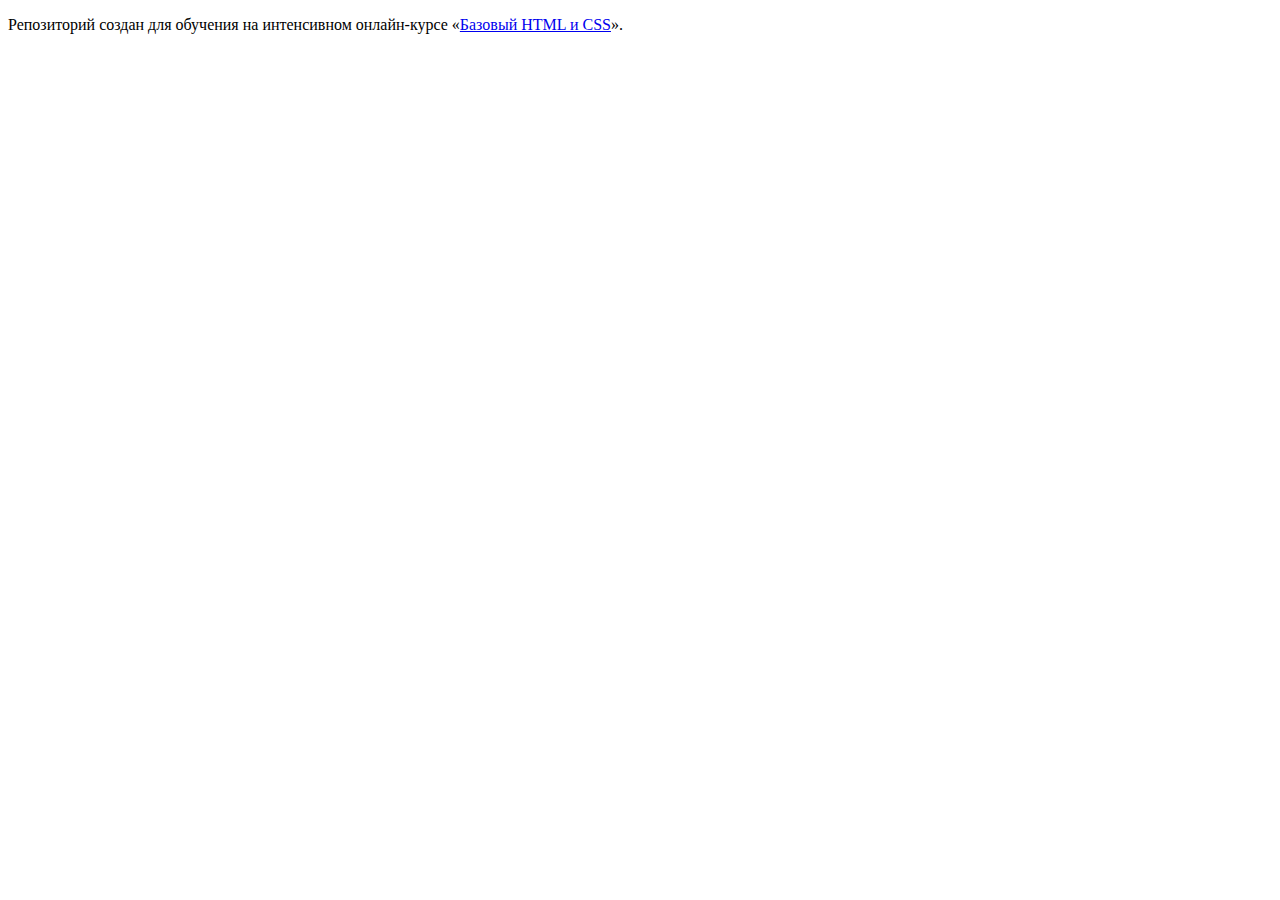
==== index.html @ 44190266 ":hatching_chick:" ====
<!DOCTYPE html>
<html lang="ru">
  <head>
    <meta charset="utf-8">
    <title>HTML Academy: Техномарт</title>
  </head>
  <body>

    <p>Репозиторий создан для обучения на интенсивном онлайн‑курсе «<a href="https://htmlacademy.ru/intensive/htmlcss">Базовый HTML и CSS</a>».</p>

  </body>
</html>
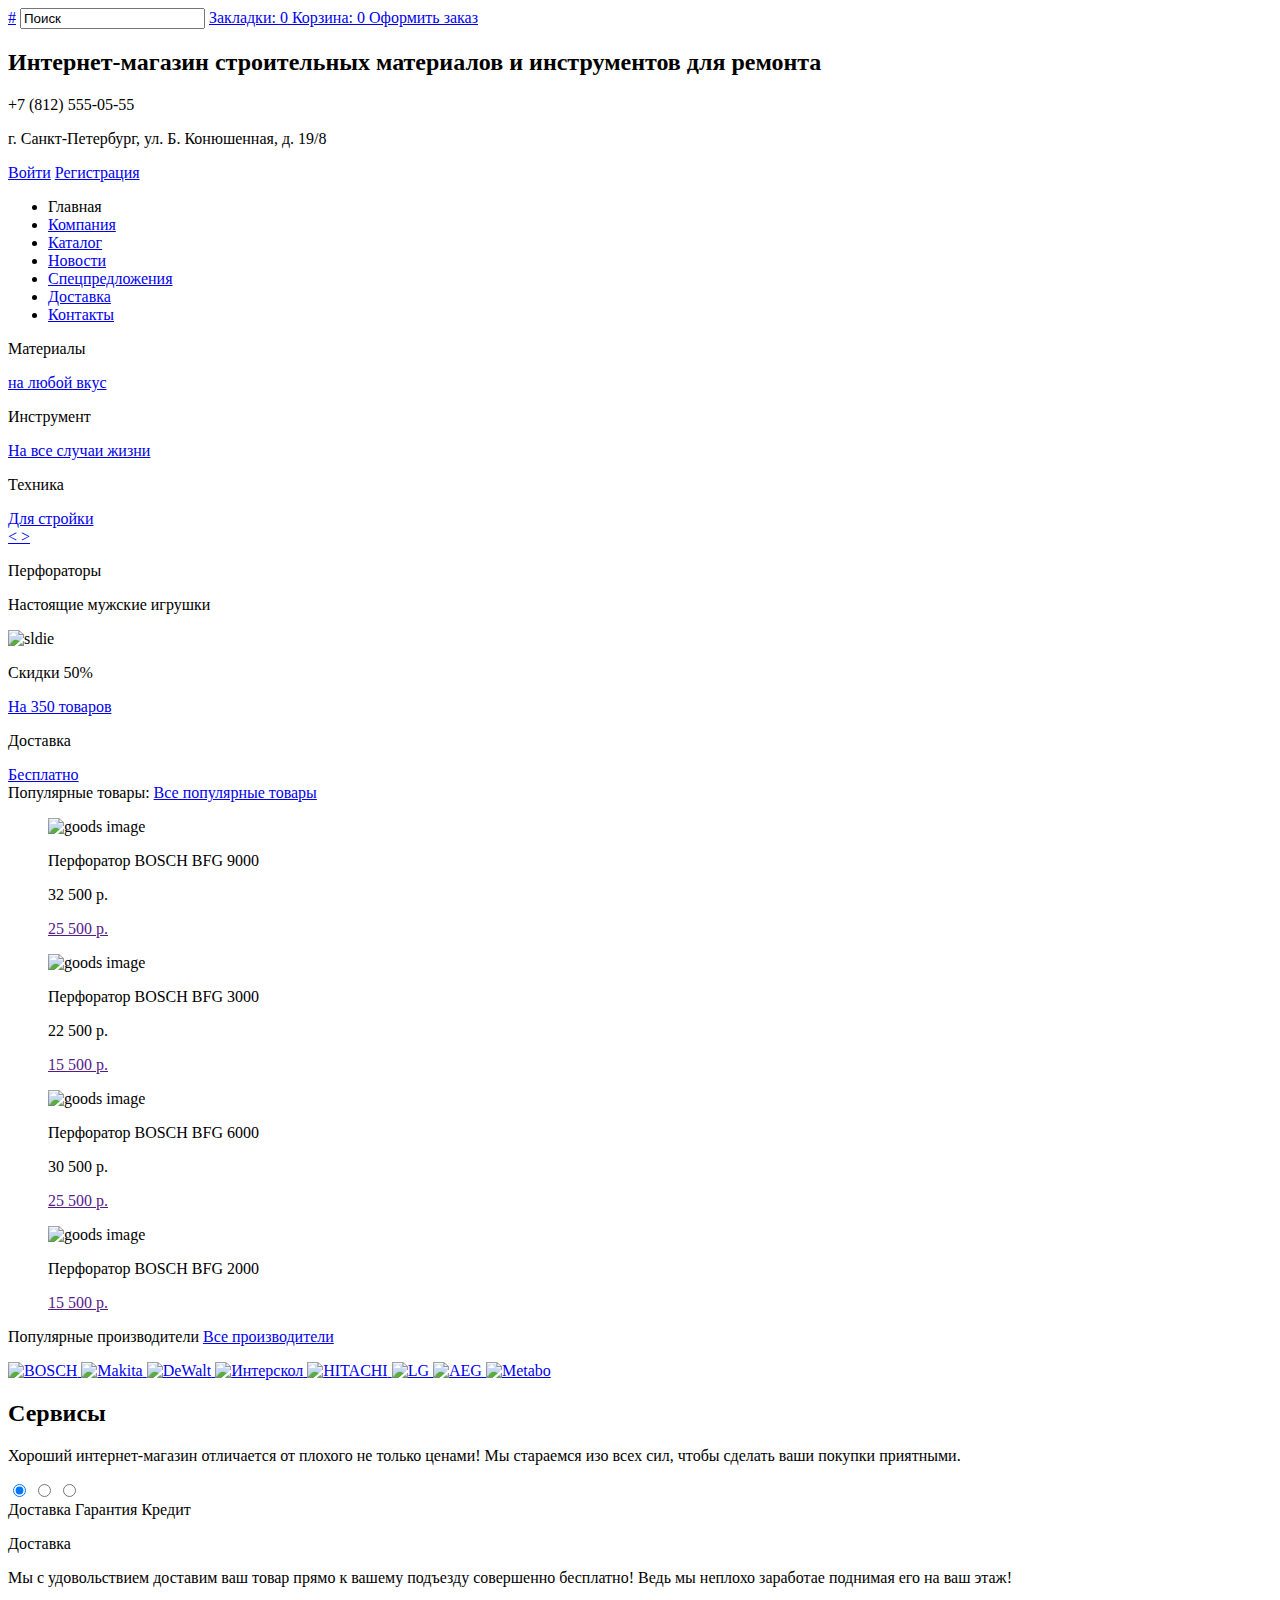
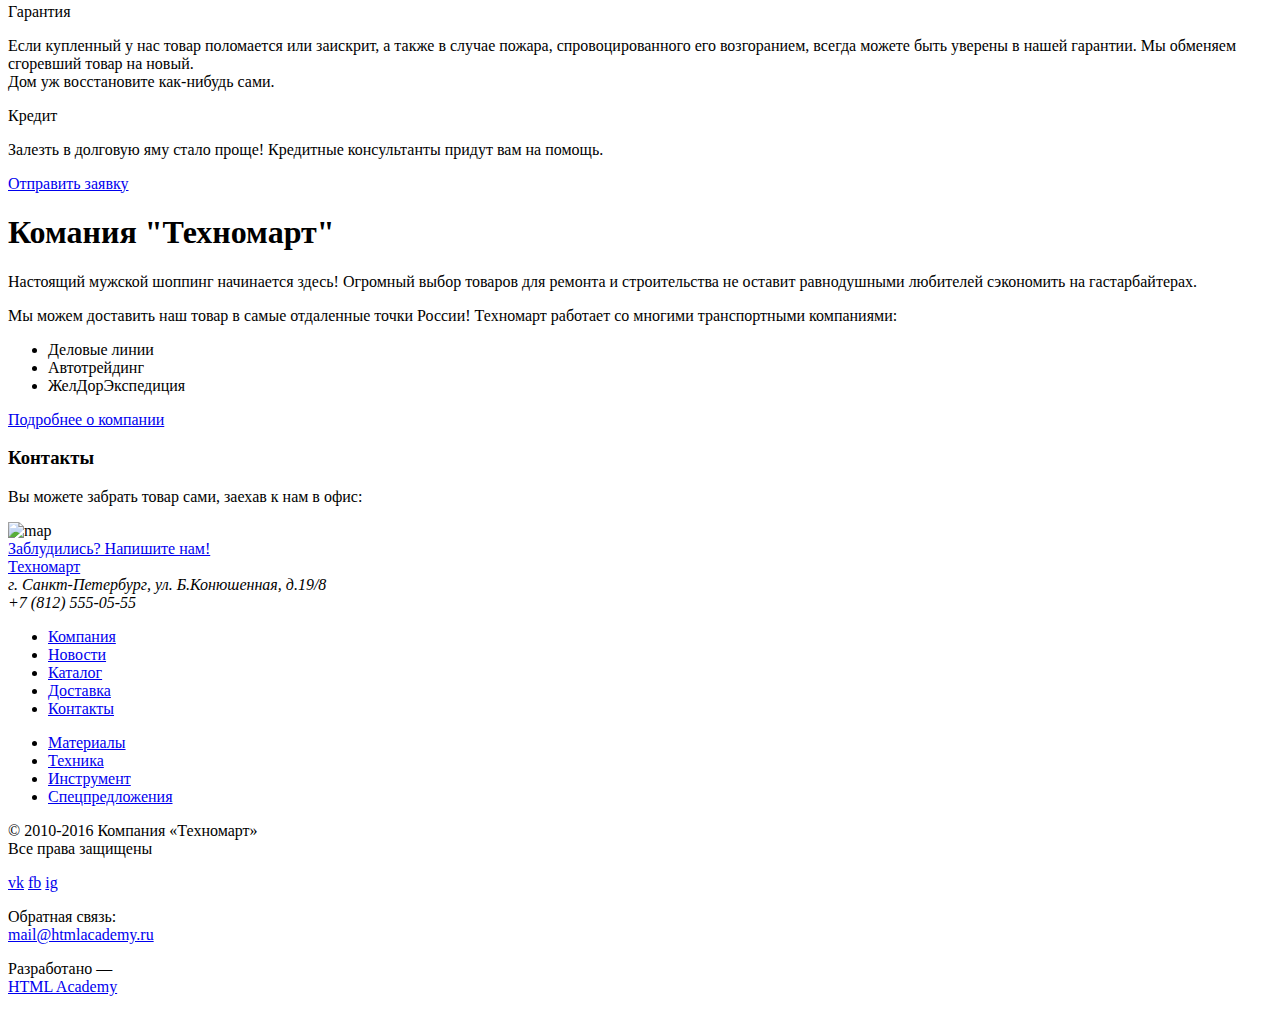
==== commit 08206984: "added index.html & catalog.html" ====
--- a/index.html
+++ b/index.html
@@ -2,11 +2,267 @@
 <html lang="ru">
   <head>
     <meta charset="utf-8">
-    <title>HTML Academy: Техномарт</title>
+    <title>Техномарт</title>
   </head>
   <body>
+  	<header>
+  	  <section class="header-user-block">
+  	  	<div class="container">
+  	  		<a class="logo" href="#">#</a>
+  	  		<input type="search" name="search" id="search" value="Поиск">
+  	  		<a class="bookmarks" href="#">
+  	  			Закладки: 
+  	  			<span>0</span>
+  	  		</a>
+  	  		<a class="cart" href="#">
+  	  			Корзина:
+  	  			<span>0</span>
+  	  		</a>
+  	  		<a class="order" href="#">Оформить заказ</a>
+  	  	</div>
+  	  </section>
+  	  <section class="header-main container">  <!-- Перечисление классов можно применить?  -->
+  	  	<div class="header-contacts-registration">
+  	  		<h2>Интернет-магазин строительных материалов и инструментов для ремонта</h2>
+  	  		<div class="header-contacts">
+  	  		  <p>+7 (812) 555-05-55</p>
+  	  		  <p>г. Санкт-Петербург, ул. Б. Конюшенная, д. 19/8</p>
+  	  		</div>
+  	  		<div class="unauthorized">
+  	  		  <a  href="#">Войти</a>
+  	  		  <a href="#">Регистрация</a>
+  	  		</div>
+  	  	</div>
+  	  	<nav class="header-navigation">
+  	  	  <ul>
+  	  	  	<li class="header-nav"><a>Главная</a></li> 
+  	  	  	<li class="header-nav"><a href="#">Компания</a></li>
+  	  	  	<li class="header-nav"><a href="catalog.html">Каталог</a></li>
+  	  	  	<li class="header-nav"><a href="#">Новости</a></li>
+  	  	  	<li class="header-nav"><a href="#">Спецпредложения</a></li>
+  	  	  	<li class="header-nav"><a href="#">Доставка</a></li>
+  	  	  	<li class="header-nav"><a href="#">Контакты</a></li>
+  	  	  </ul>  	  	  
+  	  	</nav>
+  	  </section>
+  	</header>
+  	<section class="content container">
+  	  <div class="promo-block">
+  	  	<div class="flag-new">
+  	  	  <p>Материалы</p>
+  	  	  <a href="#">на любой вкус</a>
+  	  	</div>
+  	  	<div>
+  	  	  <p>Инструмент</p>
+  	  	  <a href="#">На все случаи жизни</a>
+  	  	</div>
+  	  	<div>
+  	  	  <p>Техника</p>
+  	  	  <a href="#">Для стройки</a>
+  	  	</div>
+  	  </div>
+  	  <div class="promo-slider-block">
+  	  	<div class="promo-slider-wrap">
+  	  	  <div class="slider">
+  	  	  	<a class="prewbutton" href="#">
+  	  	  	  <
+  	  	  	</a>
+  	  	  	<a class="nextbutton" href="#">
+  	  	  	  > <!-- присвоить стиль в css или втавить картинку? -->
+  	  	  	</a>
+  	  	  	<div class="sldie">
+  	  	  	  <p>Перфораторы</p>	  	  		
+  	  	  	  <p>Настоящие мужские игрушки</p>
+  	  	  	  <a class="button" href="catalog.html"></a>
+  	  	  	  <img class="background" src="http://placehold.it/620x266" alt="sldie">
+  	  	  	</div>
+  	  	  </div>
+  	  	</div>
+  	  	<div class="features">
+  	  	  <div>
+  	  	  	<p>Скидки 50%</p>
+  	  	  	<a href="#">На 350 товаров</a>
+  	  	  </div>
+  	  	  <div>
+  	  	  	<p>Доставка</p>
+  	  	  	<a href="#">Бесплатно</a>
+  	  	  </div>
+  	  	</div>
+  	  </div>
+  	  <div class="popular-goods">
+  	  	<span>Популярные товары:</span>
+  	  	<a class="button-red" href="#">Все популярные товары</a>
+  	  </div>
+  	  <figure class="catalog-item"> <!-- нужно задавать класс тегу или вкладывать div с этим классом?  -->
+  	  	<img src="http://placehold.it/218x180" width="218" height="180" alt="goods image">
+  	  	<p>Перфоратор BOSCH BFG 9000</p>
+  	  	<p>32 500 р.</p>
+  	  	<a class="button-red" href="">
+  	  		25 500 р.
+  	  	</a>
+  	  </figure>
+  	  <figure class="catalog-item"> <!-- нужно задавать класс?  -->
+  	  	<img src="http://placehold.it/218x180" width="218" height="180" alt="goods image">
+  	  	<p>Перфоратор BOSCH BFG 3000</p>
+  	  	<p>22 500 р.</p>
+  	  	<a class="button-red" href="">
+  	  		15 500 р.
+  	  	</a>
+  	  </figure>
+  	  <figure class="catalog-item"> <!-- нужно задавать класс?  -->
+  	  	<img src="http://placehold.it/218x180" width="218" height="180" alt="goods image">
+  	  	<p>Перфоратор BOSCH BFG 6000</p>
+  	  	<p>30 500 р.</p>
+  	  	<a class="button-red" href="">
+  	  		25 500 р.
+  	  	</a>
+  	  </figure>
+  	  <figure class="catalog-item"> <!-- нужно задавать класс?  -->
+  	  	<img src="http://placehold.it/218x180" width="218" height="180" alt="goods image">
+  	  	<p>Перфоратор BOSCH BFG 2000</p>
+  	  	<p></p>
+  	  	<a class="button-red" href="">
+  	  		15 500 р.
+  	  	</a>
+  	  </figure>
+  	  <section>
+  	  	<p>
+  	  	  <span>Популярные производители</span>
+  	  	  <a class="button-red" href="#">Все производители</a>
+  	  	</p>
+  	  </section>
+  	  <section class="brands">
+  	    <a href="#">
+  	      <img src="http://placehold.it/218x143" width="218" height="143" alt="BOSCH">		
+  	    </a>
+  	    <a href="#">
+  	      <img src="http://placehold.it/218x143" width="218" height="143" alt="Makita">		
+  	    </a>
+  	    <a href="#">
+  	      <img src="http://placehold.it/218x143" width="218" height="143" alt="DeWalt">		
+  	    </a>
+  	    <a href="#">
+  	      <img src="http://placehold.it/218x143" width="218" height="143" alt="Интерскол">		
+  	    </a>
+  	    <a href="#">
+  	      <img src="http://placehold.it/218x143" width="218" height="143" alt="HITACHI">		
+  	    </a>
+  	    <a href="#">
+  	      <img src="http://placehold.it/218x143" width="218" height="143" alt="LG">		
+  	    </a>
+  	    <a href="#">
+  	      <img src="http://placehold.it/218x143" width="218" height="143" alt="AEG">		
+  	    </a>
+  	    <a href="#">
+  	      <img src="http://placehold.it/218x143" width="218" height="143" alt="Metabo">		
+  	    </a>
+  	    </section>
+  	</section>
+  	<section class="services container"> <!-- Или вложить div с классом services? -->
+  	  <h2>Сервисы</h2>
+  	  <p class="description">
+  	  	Хороший интернет-магазин отличается от плохого не только ценами! Мы стараемся изо всех сил, чтобы сделать ваши покупки приятными.
+  	  </p>
+  	  <div class="services-slider"> 
+  	  	<div class="services-slider">
+		  <input type="radio" id="delivery-btn" name="toggle" checked="">
+		  <input type="radio" id="guaranty-btn" name="toggle">
+		  <input type="radio" id="credit-btn" name="toggle">
+		  <div class="services-slider-controls">
+			<label for="delivery-btn">Доставка</label>
+			<label for="guaranty-btn">Гарантия</label>
+			<label for="credit-btn">Кредит</label>
+		  </div>
+		  <div class="services-slides">
+		    <div class="services-slide">
+		      <p class="title">Доставка</p>
+		      <p class="details">Мы с удовольствием доставим ваш товар прямо к вашему подъезду совершенно бесплатно! Ведь мы неплохо заработае  поднимая его на ваш этаж!</p>
+		    </div>
+			  <div class="services-slide">
+				  <p class="title">Гарантия</p>
+				  <p class="details">Если купленный у нас товар поломается или заискрит, а также в случае пожара, спровоцированного его возгоранием,   всегда можете быть уверены в нашей гарантии. Мы обменяем сгоревший товар на новый. <br>
+							Дом уж восстановите как-нибудь сами.</p>
+			  </div>
 
-    <p>Репозиторий создан для обучения на интенсивном онлайн‑курсе «<a href="https://htmlacademy.ru/intensive/htmlcss">Базовый HTML и CSS</a>».</p>
-
+			  <div class="services-slide">
+				  <p class="title">Кредит</p>
+				  <p class="details">Залезть в долговую яму стало проще! Кредитные консультанты придут вам на помощь.</p>
+				  <a class="btn-red" href="#">Отправить заявку</a>
+			  </div>
+		  </div>
+		</div>
+  	  </div>
+  	</section>
+  	<section class="about-us container">
+			<div class="company-about">
+				<h1>Комания "Техномарт"</h1> <!-- на вебинаре сказали, что заголовки лучше длеать сквозными? Или здесь просто тег p или span& -->
+				<p>Настоящий мужской шоппинг начинается здесь! Огромный выбор товаров для ремонта и строительства не оставит равнодушными любителей сэкономить на гастарбайтерах.</p>
+				<p>Мы можем доставить наш товар в самые отдаленные точки России! Техномарт работает со многими транспортными компаниями:</p>
+				<ul>
+						<li>Деловые линии</li>
+						<li>Автотрейдинг</li>
+						<li>ЖелДорЭкспедиция</li>
+				</ul>
+				<a class="button-red" href="#">Подробнее о компании</a>
+			</div>
+		</section>
+		<aside class="contacts">
+			<h3>Контакты</h3>			
+			<p>Вы можете забрать товар сами, заехав к нам в офис:</p>
+			<div class="map">
+				<img src="http://placehold.it/300x158" width="300" height="158" alt="map">
+			</div>
+			<a class="btn-red open-popup-window" href="#">Заблудились? Напишите нам!</a> <!-- Кнопка для отправки формы -->
+		</aside>
+ 	</section>
+ 	<footer>
+			<div class="footer-contacts-navigation"> <!-- Можно добалять класс container или ниже вкладывать div? Какие сложности потом с CSS могут возникнуть? -->
+				<div class="container"> 
+					<div class="footer-contacts">
+						<a class="logo" href="#">Техномарт</a>
+						<address>
+							г. Санкт-Петербург, ул. Б.Конюшенная, д.19/8<br>
+							+7 (812) 555-05-55
+						</address>
+					</div>
+					<div class="footer-navigation">
+						<ul class="footer-nav-1">
+							<li><a href="#">Компания</a></li>
+							<li><a href="#">Новости</a></li>
+							<li><a href="#">Каталог</a></li>
+							<li><a href="#">Доставка</a></li>
+							<li><a href="#">Контакты</a></li>
+						</ul>
+						<ul class="footer-nav-2">
+							<li><a href="#">Материалы</a></li>
+							<li><a href="#">Техника</a></li>
+							<li><a href="#">Инструмент</a></li>
+							<li><a href="#">Спецпредложения</a></li>
+						</ul>
+					</div>
+				</div>
+			</div>
+			<div class="footer-socials">
+				<div class="container">
+					<p class="copyright">
+						© 2010-2016 Компания «Техномарт»<br>
+						Все права защищены
+					</p>
+					<div class="social-btns">
+						<a class="vk-btn" href="#">vk</a>
+						<a class="fb-btn" href="#">fb</a>
+						<a class="ig-btn" href="#">ig</a>
+					</div>
+					<p class="footer-feedback">
+						Обратная связь:<br>
+						<a href="#">mail@htmlacademy.ru</a>
+					</p>
+					<p class="footer-design">
+						Разработано —<br>
+						<a href="htmlacademy.ru">HTML Academy</a>
+					</p>
+				</div>
+			</div>
+		</footer>
   </body>
 </html>
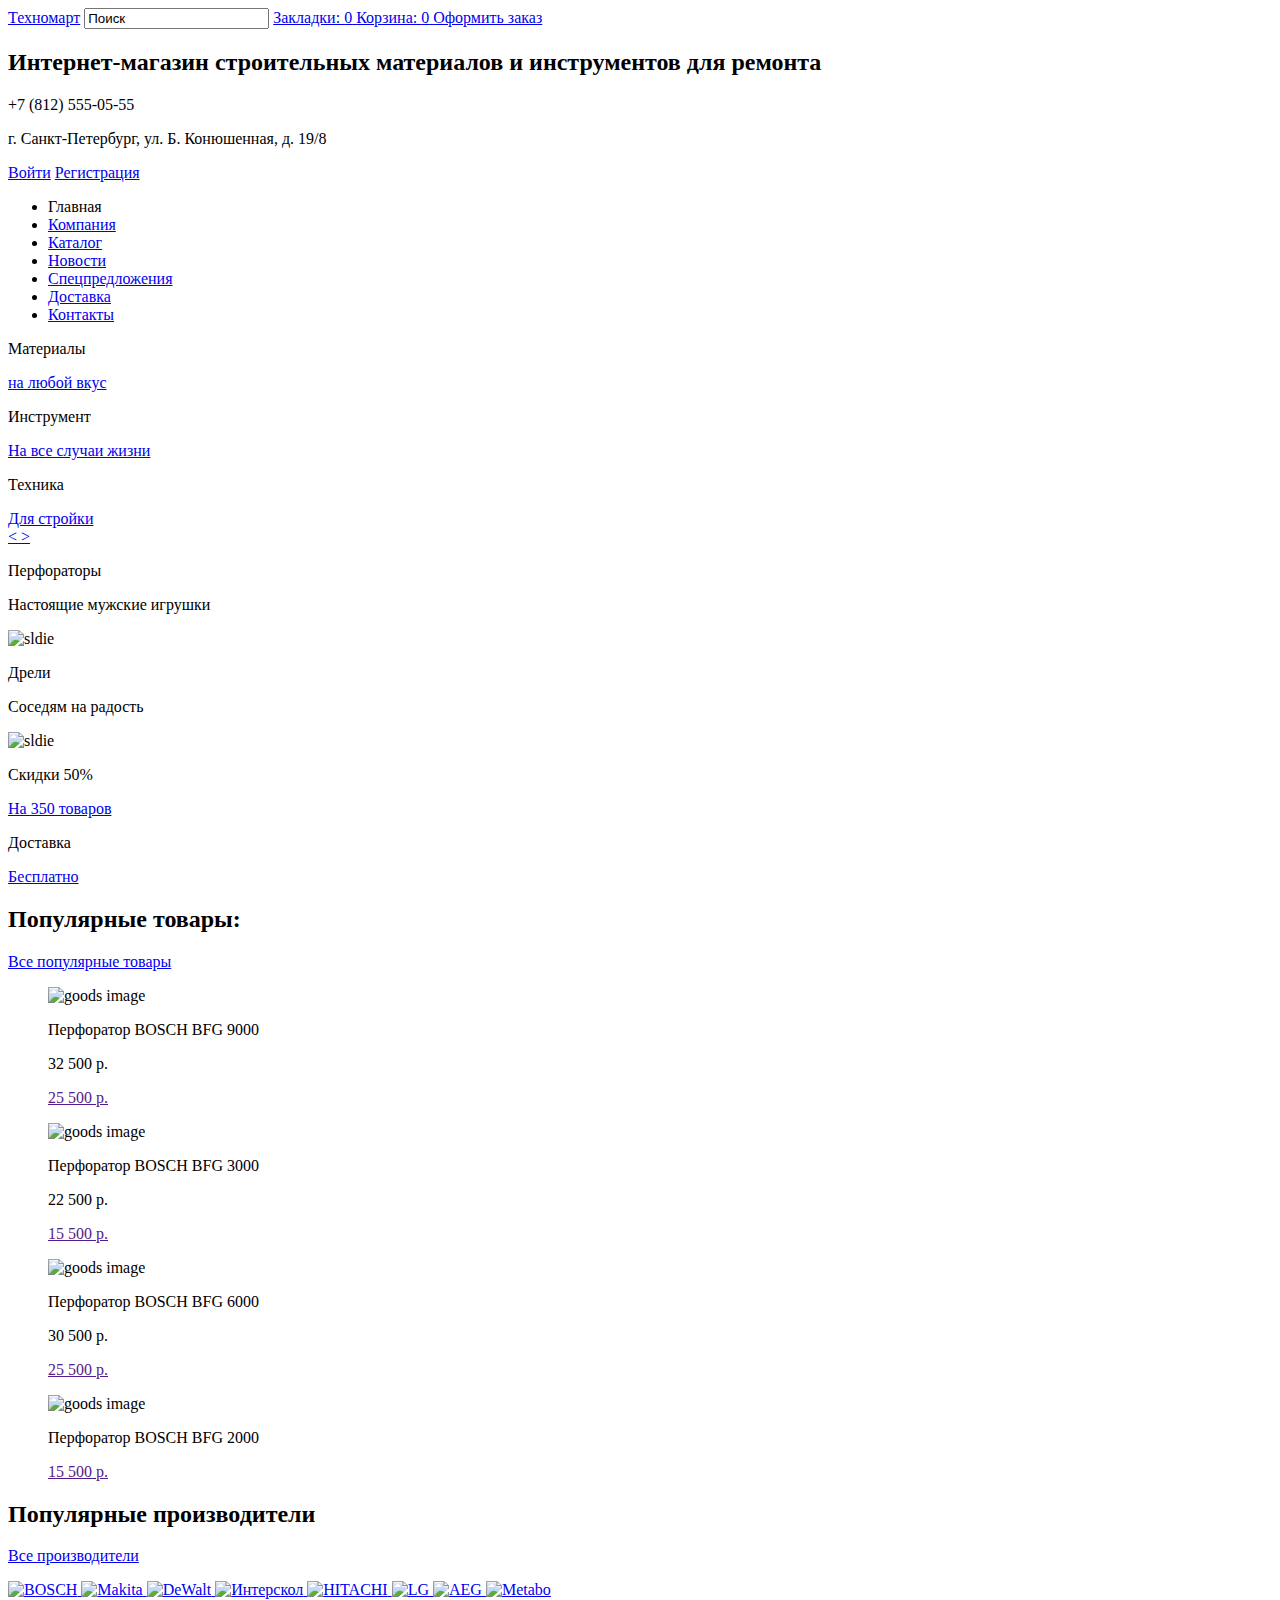
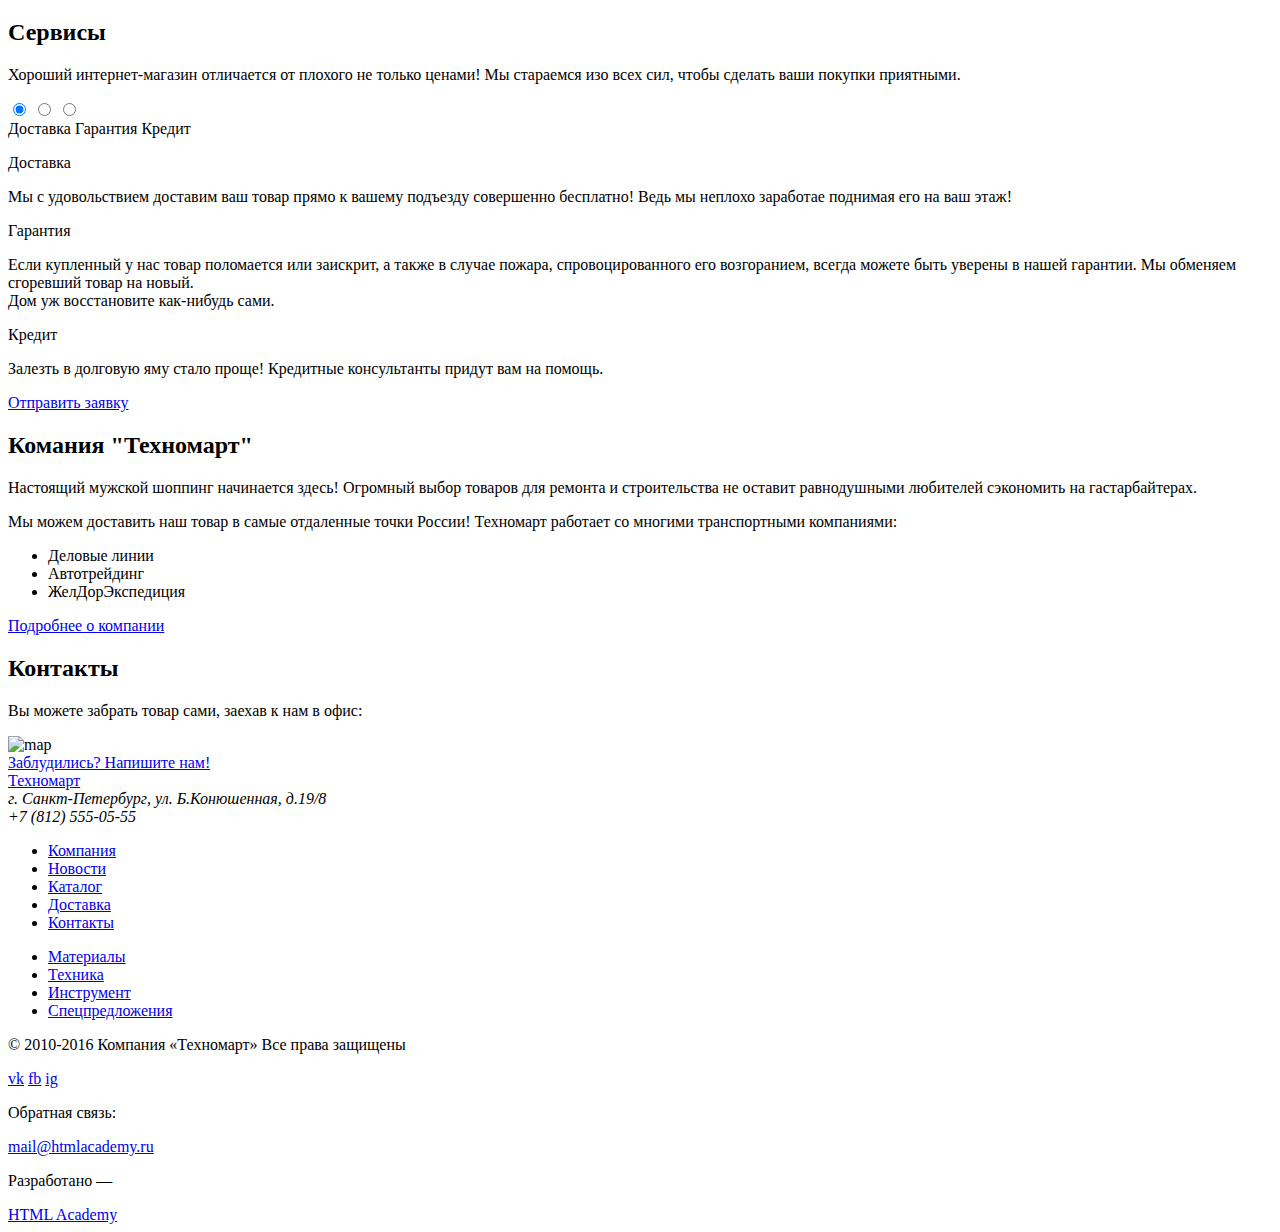
==== commit 62a4e019: "Corrected according to observations" ====
--- a/index.html
+++ b/index.html
@@ -8,7 +8,7 @@
   	<header>
   	  <section class="header-user-block">
   	  	<div class="container">
-  	  		<a class="logo" href="#">#</a>
+  	  		<a class="logo" href="#">Техномарт</a>
   	  		<input type="search" name="search" id="search" value="Поиск">
   	  		<a class="bookmarks" href="#">
   	  			Закладки: 
@@ -28,10 +28,10 @@
   	  		  <p>+7 (812) 555-05-55</p>
   	  		  <p>г. Санкт-Петербург, ул. Б. Конюшенная, д. 19/8</p>
   	  		</div>
-  	  		<div class="unauthorized">
+  	  		<div class="unauthorized">   
   	  		  <a  href="#">Войти</a>
   	  		  <a href="#">Регистрация</a>
-  	  		</div>
+  	  		</div> 
   	  	</div>
   	  	<nav class="header-navigation">
   	  	  <ul>
@@ -46,17 +46,17 @@
   	  	</nav>
   	  </section>
   	</header>
-  	<section class="content container">
+  	<main class="content container">
   	  <div class="promo-block">
-  	  	<div class="flag-new">
+  	  	<div class="materials flag-new">
   	  	  <p>Материалы</p>
   	  	  <a href="#">на любой вкус</a>
   	  	</div>
-  	  	<div>
+  	  	<div class="tool">
   	  	  <p>Инструмент</p>
   	  	  <a href="#">На все случаи жизни</a>
   	  	</div>
-  	  	<div>
+  	  	<div class="equipment">
   	  	  <p>Техника</p>
   	  	  <a href="#">Для стройки</a>
   	  	</div>
@@ -70,9 +70,15 @@
   	  	  	<a class="nextbutton" href="#">
   	  	  	  > <!-- присвоить стиль в css или втавить картинку? -->
   	  	  	</a>
-  	  	  	<div class="sldie">
+  	  	  	<div class="slide-perforators">
   	  	  	  <p>Перфораторы</p>	  	  		
   	  	  	  <p>Настоящие мужские игрушки</p>
+  	  	  	  <a class="button" href="catalog.html"></a>
+  	  	  	  <img class="background" src="http://placehold.it/620x266" alt="sldie">
+  	  	  	</div>
+  	  	  	<div class="slide-drills">
+  	  	  	  <p>Дрели</p>	  	  		
+  	  	  	  <p>Соседям на радость</p>
   	  	  	  <a class="button" href="catalog.html"></a>
   	  	  	  <img class="background" src="http://placehold.it/620x266" alt="sldie">
   	  	  	</div>
@@ -90,7 +96,7 @@
   	  	</div>
   	  </div>
   	  <div class="popular-goods">
-  	  	<span>Популярные товары:</span>
+  	  	<h2>Популярные товары:</h2>
   	  	<a class="button-red" href="#">Все популярные товары</a>
   	  </div>
   	  <figure class="catalog-item"> <!-- нужно задавать класс тегу или вкладывать div с этим классом?  -->
@@ -127,7 +133,7 @@
   	  </figure>
   	  <section>
   	  	<p>
-  	  	  <span>Популярные производители</span>
+  	  	  <h2>Популярные производители</h2>
   	  	  <a class="button-red" href="#">Все производители</a>
   	  	</p>
   	  </section>
@@ -157,7 +163,7 @@
   	      <img src="http://placehold.it/218x143" width="218" height="143" alt="Metabo">		
   	    </a>
   	    </section>
-  	</section>
+  	</main>
   	<section class="services container"> <!-- Или вложить div с классом services? -->
   	  <h2>Сервисы</h2>
   	  <p class="description">
@@ -178,6 +184,7 @@
 		      <p class="title">Доставка</p>
 		      <p class="details">Мы с удовольствием доставим ваш товар прямо к вашему подъезду совершенно бесплатно! Ведь мы неплохо заработае  поднимая его на ваш этаж!</p>
 		    </div>
+
 			  <div class="services-slide">
 				  <p class="title">Гарантия</p>
 				  <p class="details">Если купленный у нас товар поломается или заискрит, а также в случае пожара, спровоцированного его возгоранием,   всегда можете быть уверены в нашей гарантии. Мы обменяем сгоревший товар на новый. <br>
@@ -195,7 +202,7 @@
   	</section>
   	<section class="about-us container">
 			<div class="company-about">
-				<h1>Комания "Техномарт"</h1> <!-- на вебинаре сказали, что заголовки лучше длеать сквозными? Или здесь просто тег p или span& -->
+				<h2>Комания "Техномарт"</h2> <!-- на вебинаре сказали, что заголовки лучше длеать сквозными? Или здесь просто тег p или span& -->
 				<p>Настоящий мужской шоппинг начинается здесь! Огромный выбор товаров для ремонта и строительства не оставит равнодушными любителей сэкономить на гастарбайтерах.</p>
 				<p>Мы можем доставить наш товар в самые отдаленные точки России! Техномарт работает со многими транспортными компаниями:</p>
 				<ul>
@@ -207,7 +214,7 @@
 			</div>
 		</section>
 		<aside class="contacts">
-			<h3>Контакты</h3>			
+			<h2>Контакты</h2>			
 			<p>Вы можете забрать товар сами, заехав к нам в офис:</p>
 			<div class="map">
 				<img src="http://placehold.it/300x158" width="300" height="158" alt="map">
@@ -216,8 +223,7 @@
 		</aside>
  	</section>
  	<footer>
-			<div class="footer-contacts-navigation"> <!-- Можно добалять класс container или ниже вкладывать div? Какие сложности потом с CSS могут возникнуть? -->
-				<div class="container"> 
+			<div class="footer-contacts-navigation container"> <!-- Можно добалять класс container или ниже вкладывать div? Какие сложности потом с CSS могут возникнуть? -->
 					<div class="footer-contacts">
 						<a class="logo" href="#">Техномарт</a>
 						<address>
@@ -226,42 +232,39 @@
 						</address>
 					</div>
 					<div class="footer-navigation">
-						<ul class="footer-nav-1">
+						<ul class="footer-nav-one">
 							<li><a href="#">Компания</a></li>
 							<li><a href="#">Новости</a></li>
 							<li><a href="#">Каталог</a></li>
 							<li><a href="#">Доставка</a></li>
 							<li><a href="#">Контакты</a></li>
 						</ul>
-						<ul class="footer-nav-2">
+						<ul class="footer-nav-two">
 							<li><a href="#">Материалы</a></li>
 							<li><a href="#">Техника</a></li>
 							<li><a href="#">Инструмент</a></li>
 							<li><a href="#">Спецпредложения</a></li>
 						</ul>
 					</div>
-				</div>
-			</div>
-			<div class="footer-socials">
-				<div class="container">
-					<p class="copyright">
-						© 2010-2016 Компания «Техномарт»<br>
-						Все права защищены
-					</p>
+			</div>
+			<div class="footer-socials container">
+					<div class="copyright">
+						<p>© 2010-2016 Компания «Техномарт»
+						Все права защищены</p>
+					</div>
 					<div class="social-btns">
 						<a class="vk-btn" href="#">vk</a>
 						<a class="fb-btn" href="#">fb</a>
 						<a class="ig-btn" href="#">ig</a>
 					</div>
-					<p class="footer-feedback">
-						Обратная связь:<br>
+					<div class="footer-feedback">
+						<p>Обратная связь:</p>
 						<a href="#">mail@htmlacademy.ru</a>
-					</p>
-					<p class="footer-design">
-						Разработано —<br>
+					</div>
+					<div class="footer-design">
+						<p>Разработано —</p>
 						<a href="htmlacademy.ru">HTML Academy</a>
-					</p>
-				</div>
+					</div>
 			</div>
 		</footer>
   </body>
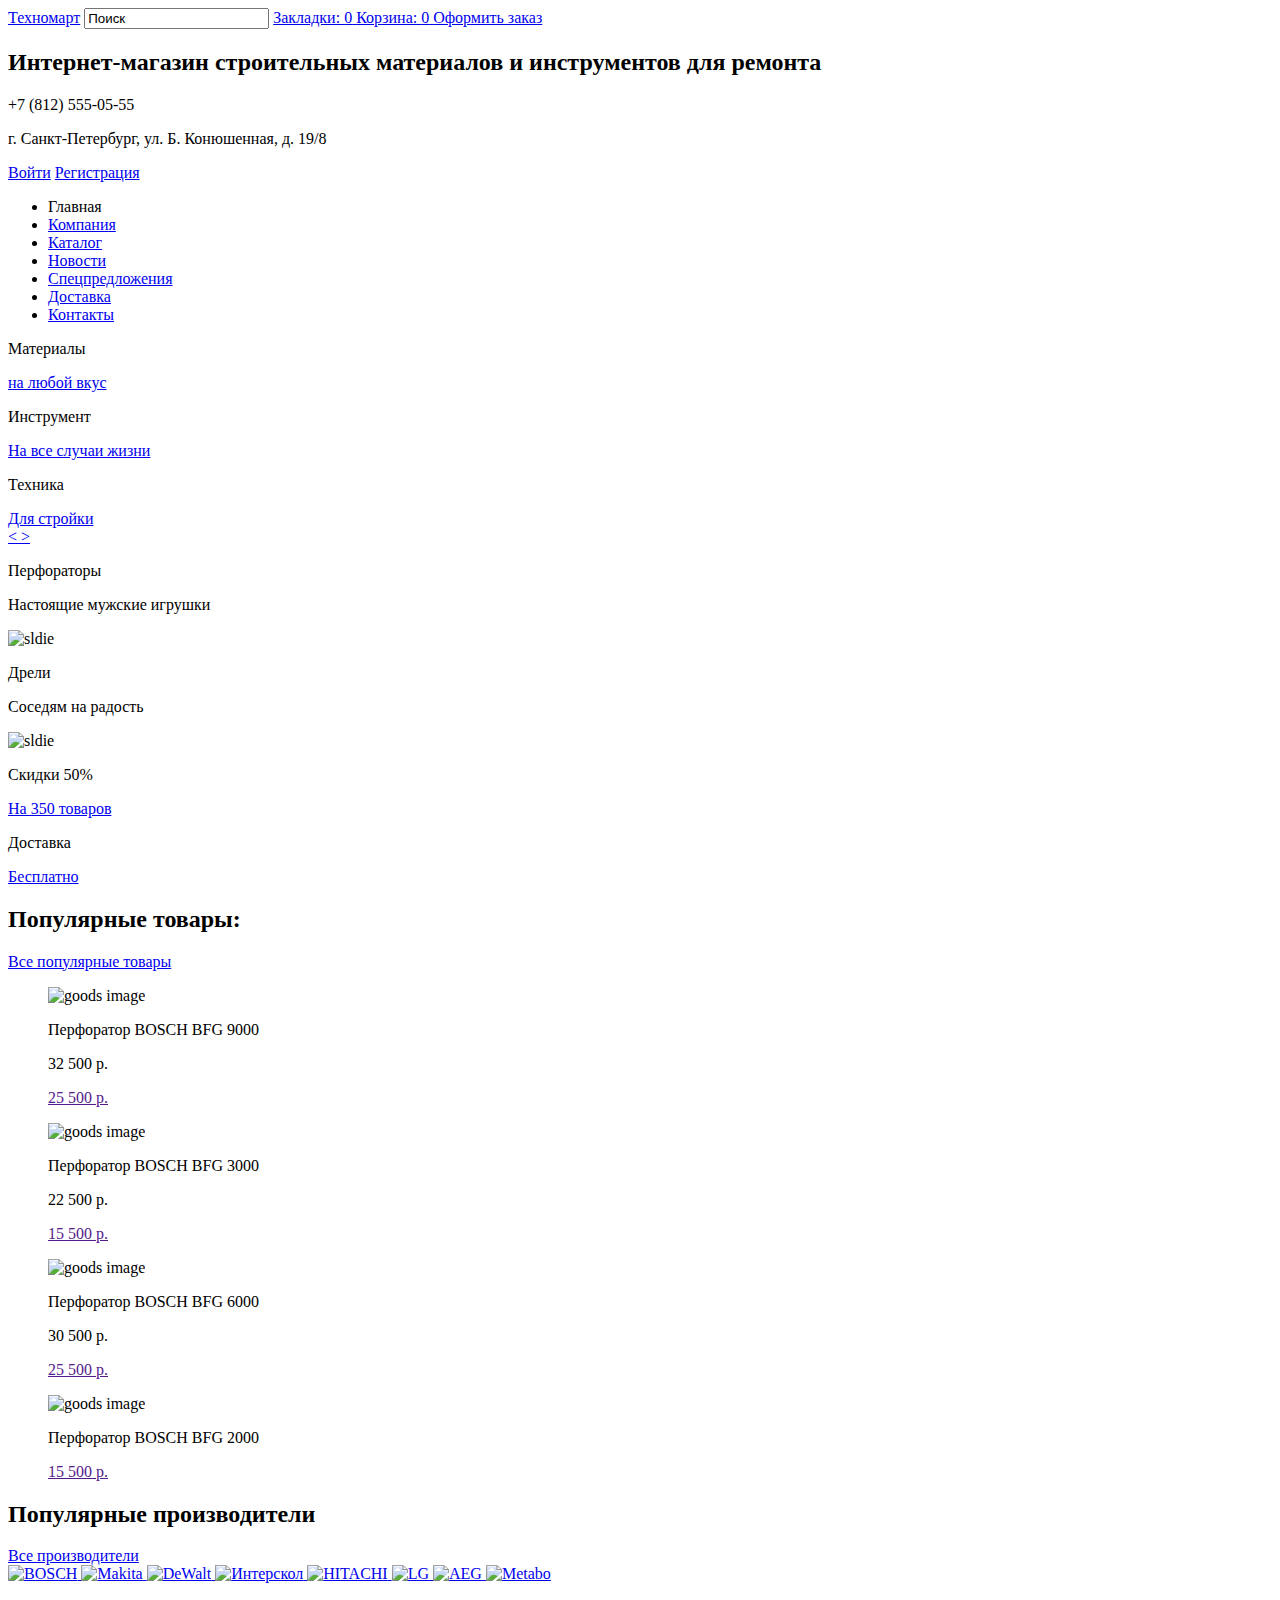
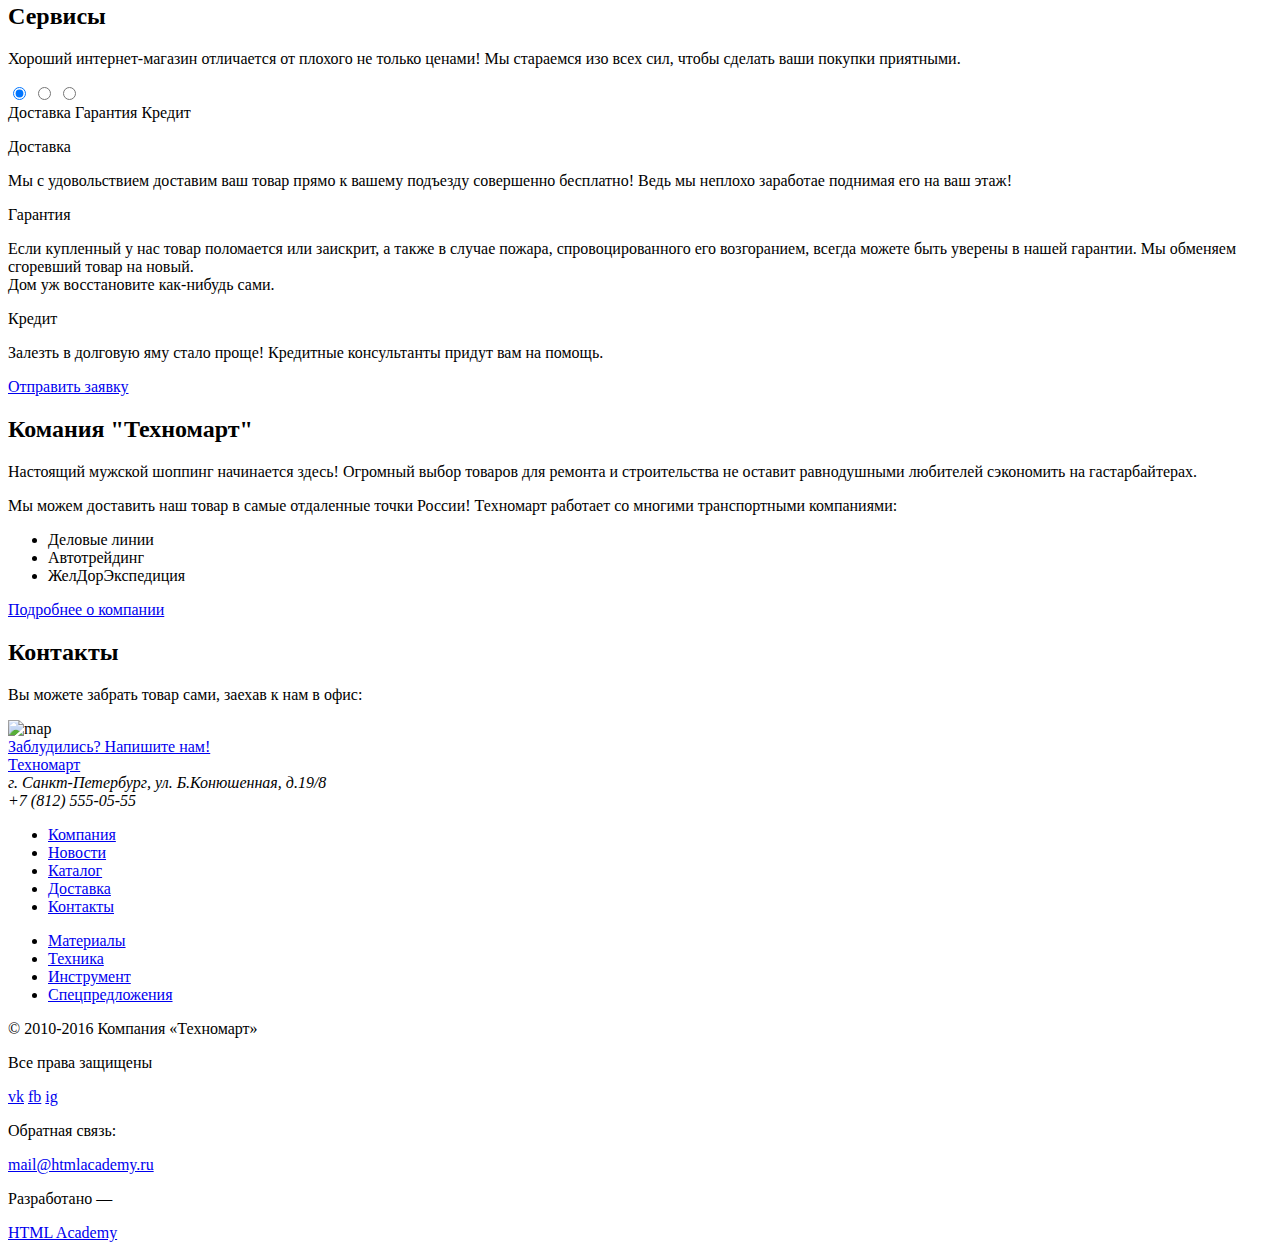
==== commit c494ca2e: "Added fixes" ====
--- a/index.html
+++ b/index.html
@@ -132,10 +132,8 @@
   	  	</a>
   	  </figure>
   	  <section>
-  	  	<p>
-  	  	  <h2>Популярные производители</h2>
-  	  	  <a class="button-red" href="#">Все производители</a>
-  	  	</p>
+  	   	<h2>Популярные производители</h2>
+  	  	<a class="button-red" href="#">Все производители</a>
   	  </section>
   	  <section class="brands">
   	    <a href="#">
@@ -163,66 +161,65 @@
   	      <img src="http://placehold.it/218x143" width="218" height="143" alt="Metabo">		
   	    </a>
   	    </section>
-  	</main>
-  	<section class="services container"> <!-- Или вложить div с классом services? -->
-  	  <h2>Сервисы</h2>
-  	  <p class="description">
-  	  	Хороший интернет-магазин отличается от плохого не только ценами! Мы стараемся изо всех сил, чтобы сделать ваши покупки приятными.
-  	  </p>
-  	  <div class="services-slider"> 
-  	  	<div class="services-slider">
-		  <input type="radio" id="delivery-btn" name="toggle" checked="">
-		  <input type="radio" id="guaranty-btn" name="toggle">
-		  <input type="radio" id="credit-btn" name="toggle">
-		  <div class="services-slider-controls">
-			<label for="delivery-btn">Доставка</label>
-			<label for="guaranty-btn">Гарантия</label>
-			<label for="credit-btn">Кредит</label>
-		  </div>
-		  <div class="services-slides">
-		    <div class="services-slide">
-		      <p class="title">Доставка</p>
-		      <p class="details">Мы с удовольствием доставим ваш товар прямо к вашему подъезду совершенно бесплатно! Ведь мы неплохо заработае  поднимая его на ваш этаж!</p>
-		    </div>
+	  	<section class="services container"> <!-- Или вложить div с классом services? -->
+	  	  <h2>Сервисы</h2>
+	  	  <p class="description">
+	  	  	Хороший интернет-магазин отличается от плохого не только ценами! Мы стараемся изо всех сил, чтобы сделать ваши покупки приятными.
+	  	  </p>
+	  	  <div class="services-slider"> 
+	  	  	<div class="services-slider">
+			  <input type="radio" id="delivery-btn" name="toggle" checked="">
+			  <input type="radio" id="guaranty-btn" name="toggle">
+			  <input type="radio" id="credit-btn" name="toggle">
+			  <div class="services-slider-controls">
+				<label for="delivery-btn">Доставка</label>
+				<label for="guaranty-btn">Гарантия</label>
+				<label for="credit-btn">Кредит</label>
+			  </div>
+			  <div class="services-slides">
+			    <div class="services-slide">
+			      <p class="title">Доставка</p>
+			      <p class="details">Мы с удовольствием доставим ваш товар прямо к вашему подъезду совершенно бесплатно! Ведь мы неплохо заработае  поднимая его на ваш этаж!</p>
+			    </div>
 
-			  <div class="services-slide">
-				  <p class="title">Гарантия</p>
-				  <p class="details">Если купленный у нас товар поломается или заискрит, а также в случае пожара, спровоцированного его возгоранием,   всегда можете быть уверены в нашей гарантии. Мы обменяем сгоревший товар на новый. <br>
-							Дом уж восстановите как-нибудь сами.</p>
+				  <div class="services-slide">
+					  <p class="title">Гарантия</p>
+					  <p class="details">Если купленный у нас товар поломается или заискрит, а также в случае пожара, спровоцированного его возгоранием,   всегда можете быть уверены в нашей гарантии. Мы обменяем сгоревший товар на новый. <br>
+								Дом уж восстановите как-нибудь сами.</p>
+				  </div>
+
+				  <div class="services-slide">
+					  <p class="title">Кредит</p>
+					  <p class="details">Залезть в долговую яму стало проще! Кредитные консультанты придут вам на помощь.</p>
+					  <a class="btn-red" href="#">Отправить заявку</a>
+				  </div>
 			  </div>
-
-			  <div class="services-slide">
-				  <p class="title">Кредит</p>
-				  <p class="details">Залезть в долговую яму стало проще! Кредитные консультанты придут вам на помощь.</p>
-				  <a class="btn-red" href="#">Отправить заявку</a>
-			  </div>
-		  </div>
-		</div>
-  	  </div>
-  	</section>
-  	<section class="about-us container">
-			<div class="company-about">
-				<h2>Комания "Техномарт"</h2> <!-- на вебинаре сказали, что заголовки лучше длеать сквозными? Или здесь просто тег p или span& -->
-				<p>Настоящий мужской шоппинг начинается здесь! Огромный выбор товаров для ремонта и строительства не оставит равнодушными любителей сэкономить на гастарбайтерах.</p>
-				<p>Мы можем доставить наш товар в самые отдаленные точки России! Техномарт работает со многими транспортными компаниями:</p>
-				<ul>
-						<li>Деловые линии</li>
-						<li>Автотрейдинг</li>
-						<li>ЖелДорЭкспедиция</li>
-				</ul>
-				<a class="button-red" href="#">Подробнее о компании</a>
-			</div>
-		</section>
-		<aside class="contacts">
-			<h2>Контакты</h2>			
-			<p>Вы можете забрать товар сами, заехав к нам в офис:</p>
-			<div class="map">
-				<img src="http://placehold.it/300x158" width="300" height="158" alt="map">
-			</div>
-			<a class="btn-red open-popup-window" href="#">Заблудились? Напишите нам!</a> <!-- Кнопка для отправки формы -->
-		</aside>
- 	</section>
- 	<footer>
+				</div>
+	  	  </div>
+	  	</section>
+	  	<section class="about-us container">
+				<div class="company-about">
+					<h2>Комания "Техномарт"</h2> <!-- на вебинаре сказали, что заголовки лучше длеать сквозными? Или здесь просто тег p или span& -->
+					<p>Настоящий мужской шоппинг начинается здесь! Огромный выбор товаров для ремонта и строительства не оставит равнодушными любителей сэкономить на гастарбайтерах.</p>
+					<p>Мы можем доставить наш товар в самые отдаленные точки России! Техномарт работает со многими транспортными компаниями:</p>
+					<ul>
+							<li>Деловые линии</li>
+							<li>Автотрейдинг</li>
+							<li>ЖелДорЭкспедиция</li>
+					</ul>
+					<a class="button-red" href="#">Подробнее о компании</a>
+				</div>
+			</section>
+			<aside class="contacts">
+				<h2>Контакты</h2>			
+				<p>Вы можете забрать товар сами, заехав к нам в офис:</p>
+				<div class="map">
+					<img src="http://placehold.it/300x158" width="300" height="158" alt="map">
+				</div>
+				<a class="btn-red open-popup-window" href="#">Заблудились? Напишите нам!</a> <!-- Кнопка для отправки формы -->
+			</aside>
+		</main>
+ 		<footer>
 			<div class="footer-contacts-navigation container"> <!-- Можно добалять класс container или ниже вкладывать div? Какие сложности потом с CSS могут возникнуть? -->
 					<div class="footer-contacts">
 						<a class="logo" href="#">Техномарт</a>
@@ -249,8 +246,8 @@
 			</div>
 			<div class="footer-socials container">
 					<div class="copyright">
-						<p>© 2010-2016 Компания «Техномарт»
-						Все права защищены</p>
+						<p>© 2010-2016 Компания «Техномарт»</p>
+						<p>Все права защищены</p>
 					</div>
 					<div class="social-btns">
 						<a class="vk-btn" href="#">vk</a>
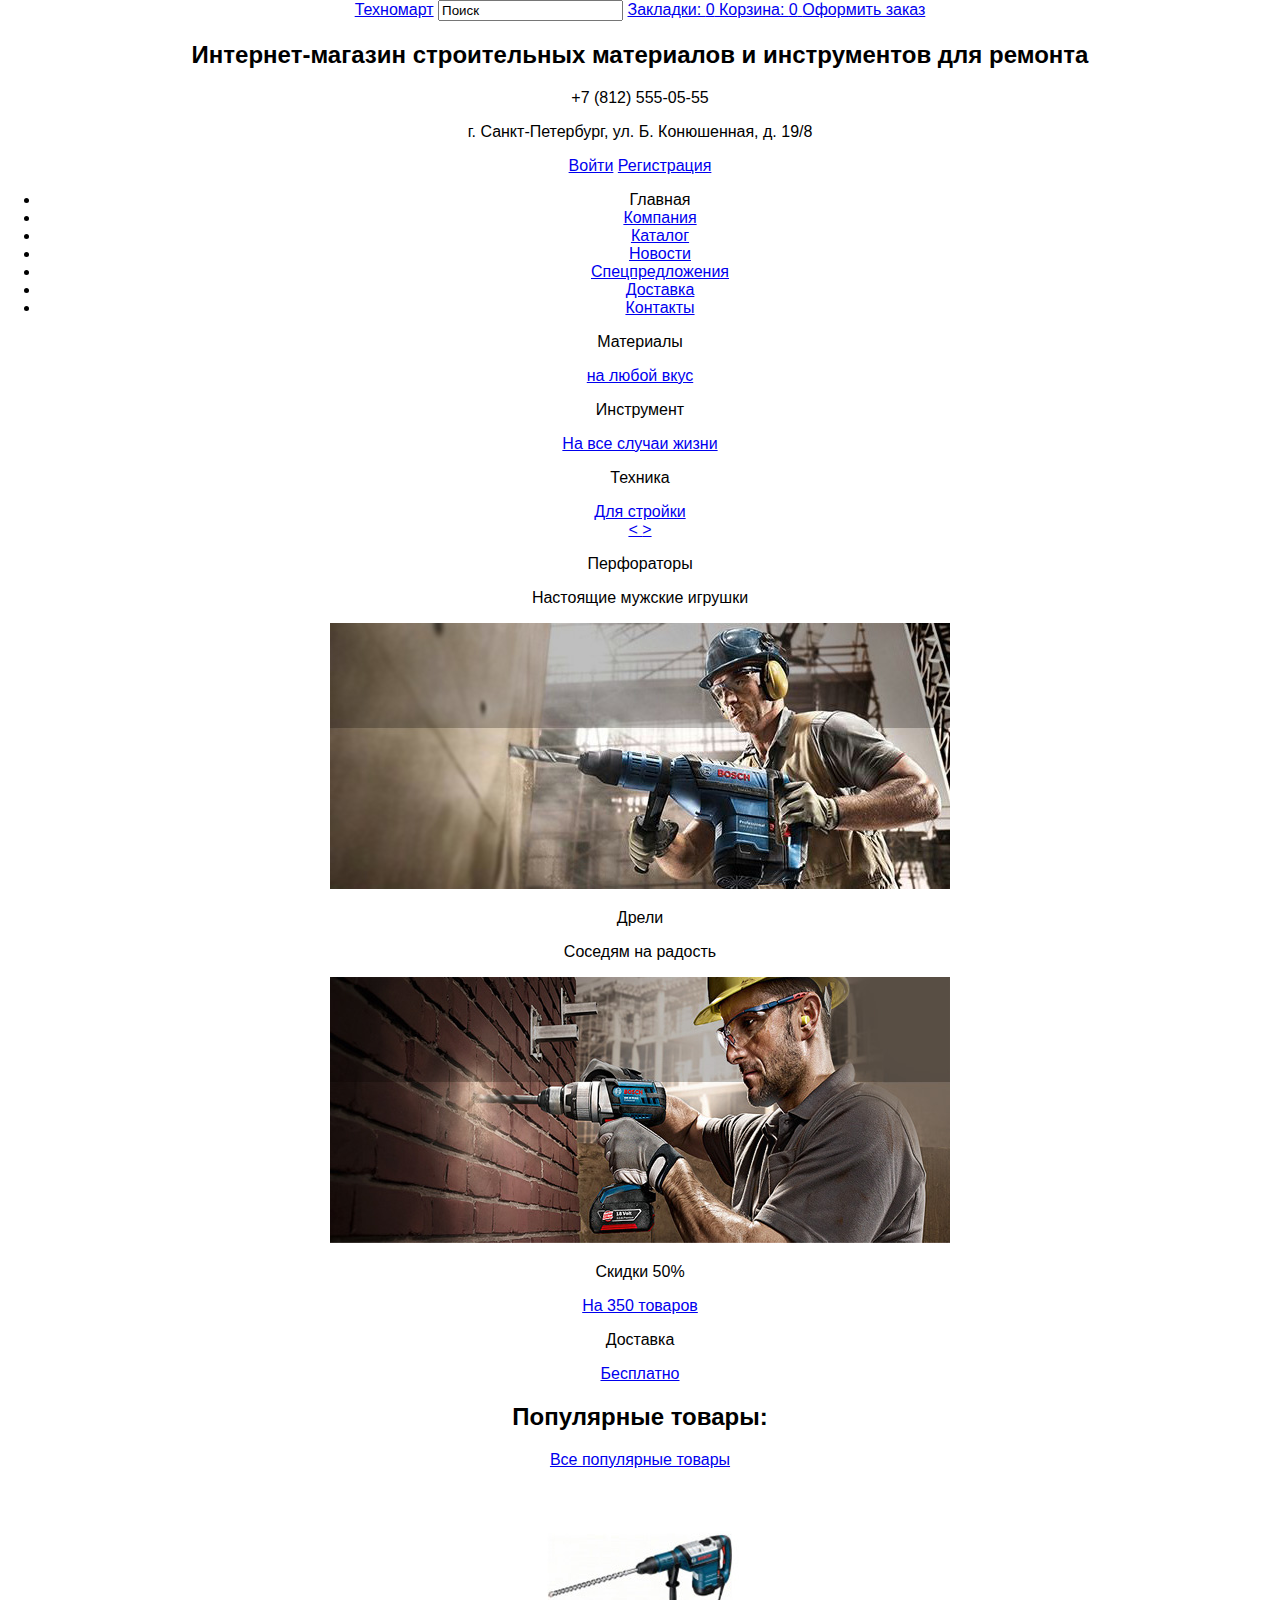
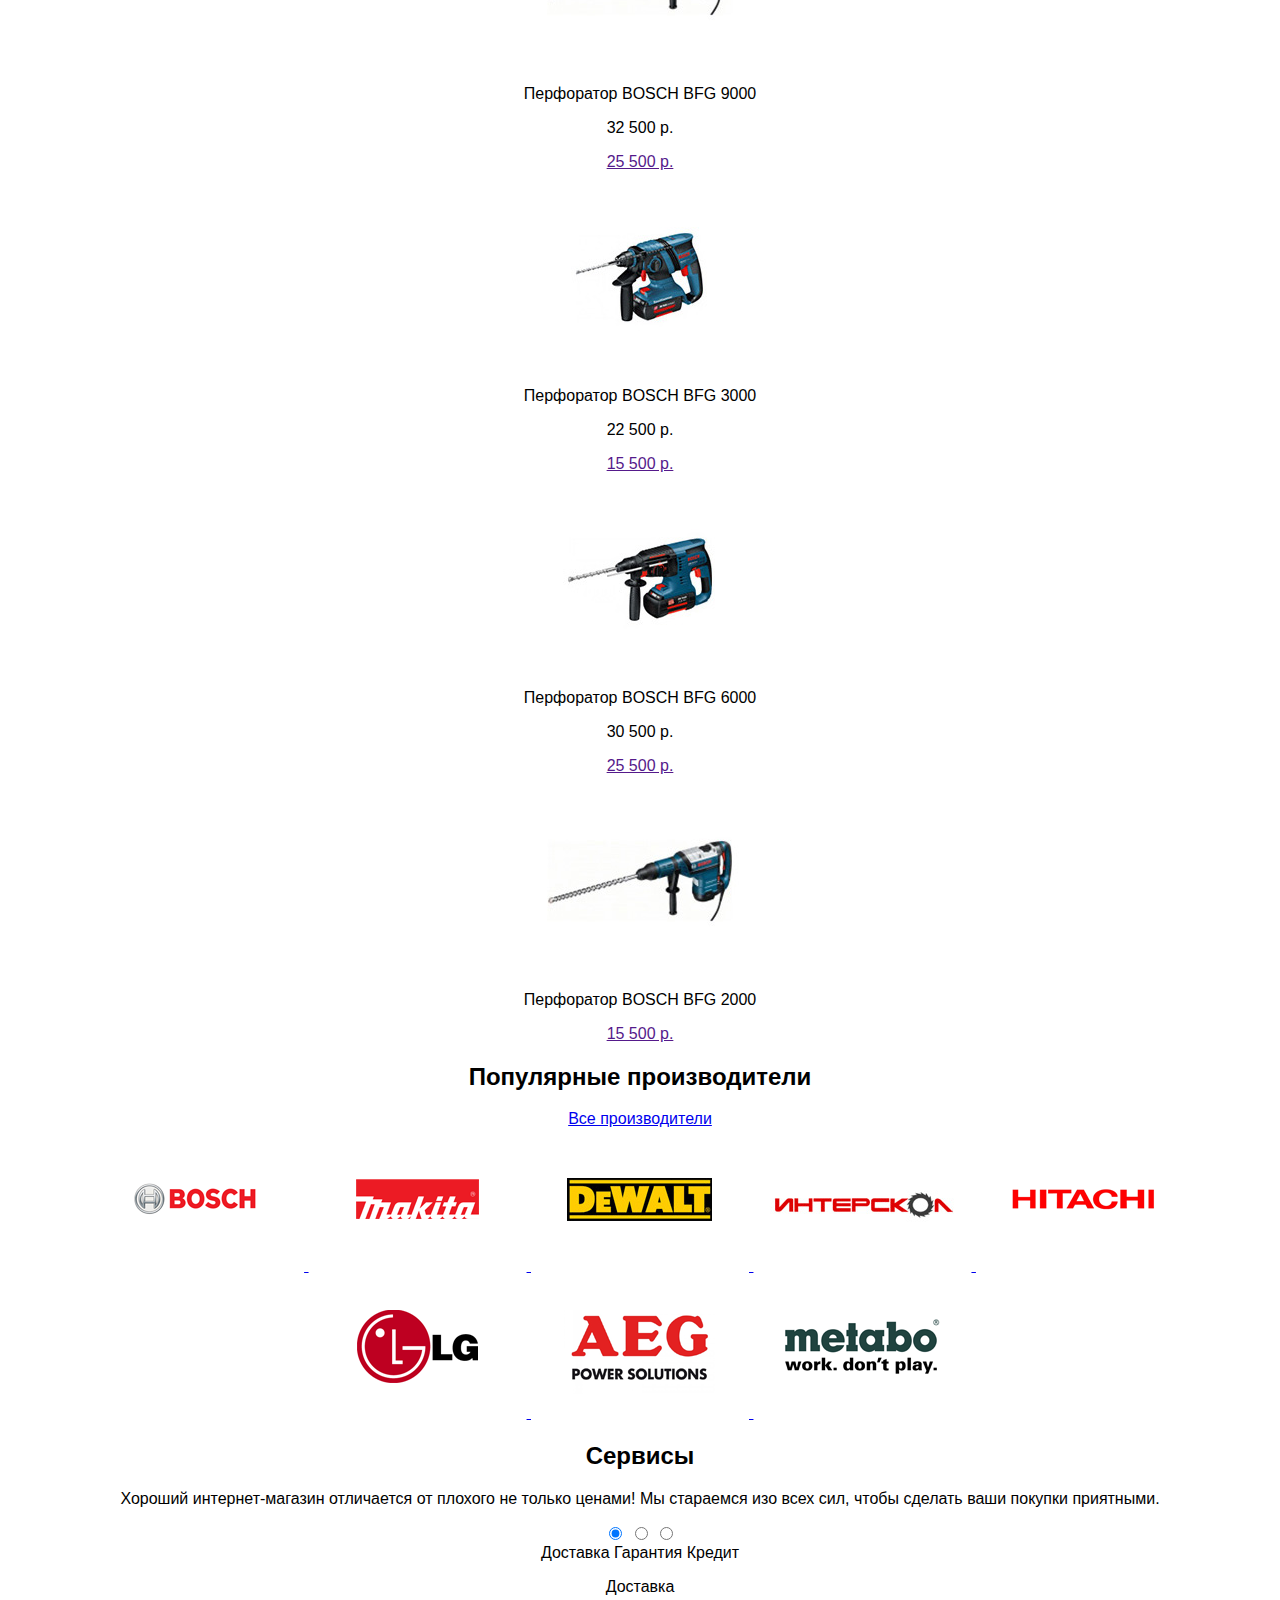
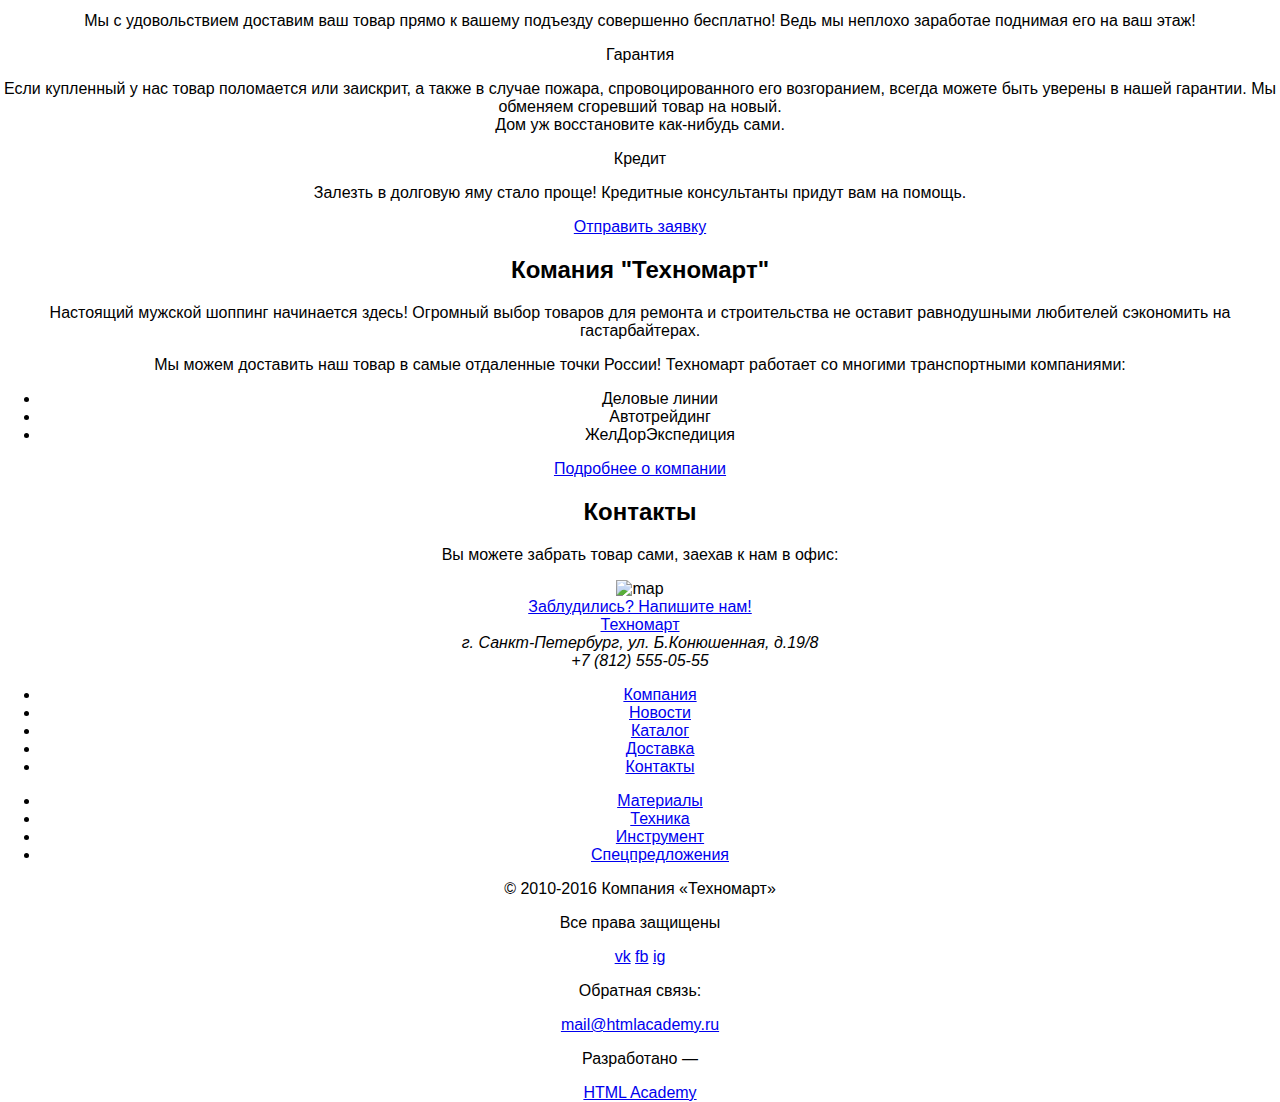
==== commit 368ad8a2: "added images and  some styles" ====
--- a/index.html
+++ b/index.html
@@ -2,6 +2,7 @@
 <html lang="ru">
   <head>
     <meta charset="utf-8">
+    <link href="css/style.css" rel="stylesheet">
     <title>Техномарт</title>
   </head>
   <body>
@@ -74,13 +75,13 @@
   	  	  	  <p>Перфораторы</p>	  	  		
   	  	  	  <p>Настоящие мужские игрушки</p>
   	  	  	  <a class="button" href="catalog.html"></a>
-  	  	  	  <img class="background" src="http://placehold.it/620x266" alt="sldie">
+  	  	  	  <img class="background" src="img/slider-perforators.jpg" alt="sldie">
   	  	  	</div>
   	  	  	<div class="slide-drills">
   	  	  	  <p>Дрели</p>	  	  		
   	  	  	  <p>Соседям на радость</p>
   	  	  	  <a class="button" href="catalog.html"></a>
-  	  	  	  <img class="background" src="http://placehold.it/620x266" alt="sldie">
+  	  	  	  <img class="background" src="img/slider-drills.jpg" alt="sldie">
   	  	  	</div>
   	  	  </div>
   	  	</div>
@@ -100,7 +101,7 @@
   	  	<a class="button-red" href="#">Все популярные товары</a>
   	  </div>
   	  <figure class="catalog-item"> <!-- нужно задавать класс тегу или вкладывать div с этим классом?  -->
-  	  	<img src="http://placehold.it/218x180" width="218" height="180" alt="goods image">
+  	  	<img src="img/drill-1.jpg" width="218" height="180" alt="goods image">
   	  	<p>Перфоратор BOSCH BFG 9000</p>
   	  	<p>32 500 р.</p>
   	  	<a class="button-red" href="">
@@ -108,7 +109,7 @@
   	  	</a>
   	  </figure>
   	  <figure class="catalog-item"> <!-- нужно задавать класс?  -->
-  	  	<img src="http://placehold.it/218x180" width="218" height="180" alt="goods image">
+  	  	<img src="img/drill-2.jpg" width="218" height="180" alt="goods image">
   	  	<p>Перфоратор BOSCH BFG 3000</p>
   	  	<p>22 500 р.</p>
   	  	<a class="button-red" href="">
@@ -116,7 +117,7 @@
   	  	</a>
   	  </figure>
   	  <figure class="catalog-item"> <!-- нужно задавать класс?  -->
-  	  	<img src="http://placehold.it/218x180" width="218" height="180" alt="goods image">
+  	  	<img src="img/drill-3.jpg" width="218" height="180" alt="goods image">
   	  	<p>Перфоратор BOSCH BFG 6000</p>
   	  	<p>30 500 р.</p>
   	  	<a class="button-red" href="">
@@ -124,7 +125,7 @@
   	  	</a>
   	  </figure>
   	  <figure class="catalog-item"> <!-- нужно задавать класс?  -->
-  	  	<img src="http://placehold.it/218x180" width="218" height="180" alt="goods image">
+  	  	<img src="img/drill-1.jpg" width="218" height="180" alt="goods image">
   	  	<p>Перфоратор BOSCH BFG 2000</p>
   	  	<p></p>
   	  	<a class="button-red" href="">
@@ -137,28 +138,28 @@
   	  </section>
   	  <section class="brands">
   	    <a href="#">
-  	      <img src="http://placehold.it/218x143" width="218" height="143" alt="BOSCH">		
-  	    </a>
-  	    <a href="#">
-  	      <img src="http://placehold.it/218x143" width="218" height="143" alt="Makita">		
-  	    </a>
-  	    <a href="#">
-  	      <img src="http://placehold.it/218x143" width="218" height="143" alt="DeWalt">		
-  	    </a>
-  	    <a href="#">
-  	      <img src="http://placehold.it/218x143" width="218" height="143" alt="Интерскол">		
-  	    </a>
-  	    <a href="#">
-  	      <img src="http://placehold.it/218x143" width="218" height="143" alt="HITACHI">		
-  	    </a>
-  	    <a href="#">
-  	      <img src="http://placehold.it/218x143" width="218" height="143" alt="LG">		
-  	    </a>
-  	    <a href="#">
-  	      <img src="http://placehold.it/218x143" width="218" height="143" alt="AEG">		
-  	    </a>
-  	    <a href="#">
-  	      <img src="http://placehold.it/218x143" width="218" height="143" alt="Metabo">		
+  	      <img src="img/brands-bosch.png" width="218" height="143" alt="BOSCH">		
+  	    </a>
+  	    <a href="#">
+  	      <img src="img/brands-makita.png" width="218" height="143" alt="Makita">		
+  	    </a>
+  	    <a href="#">
+  	      <img src="img/brands-dewalt.png" width="218" height="143" alt="DeWalt">		
+  	    </a>
+  	    <a href="#">
+  	      <img src="img/brands-interskol.png" width="218" height="143" alt="Интерскол">		
+  	    </a>
+  	    <a href="#">
+  	      <img src="img/brands-hitachi.png" width="218" height="143" alt="HITACHI">		
+  	    </a>
+  	    <a href="#">
+  	      <img src="img/brands-lg.png" width="218" height="143" alt="LG">		
+  	    </a>
+  	    <a href="#">
+  	      <img src="img/brands-aeg.png" width="218" height="143" alt="AEG">		
+  	    </a>
+  	    <a href="#">
+  	      <img src="img/brands-metabo.png" width="218" height="143" alt="Metabo">		
   	    </a>
   	    </section>
 	  	<section class="services container"> <!-- Или вложить div с классом services? -->
--- a/css/style.css
+++ b/css/style.css
@@ -0,0 +1,10 @@
+body {
+		display: block;
+	  margin: 0;
+    padding: 0;
+    text-align: center;
+    font-family: Cuprum, Arial, sans-serif;
+    font-size: 13;
+    color: #000;
+    background-color: #fff;
+}